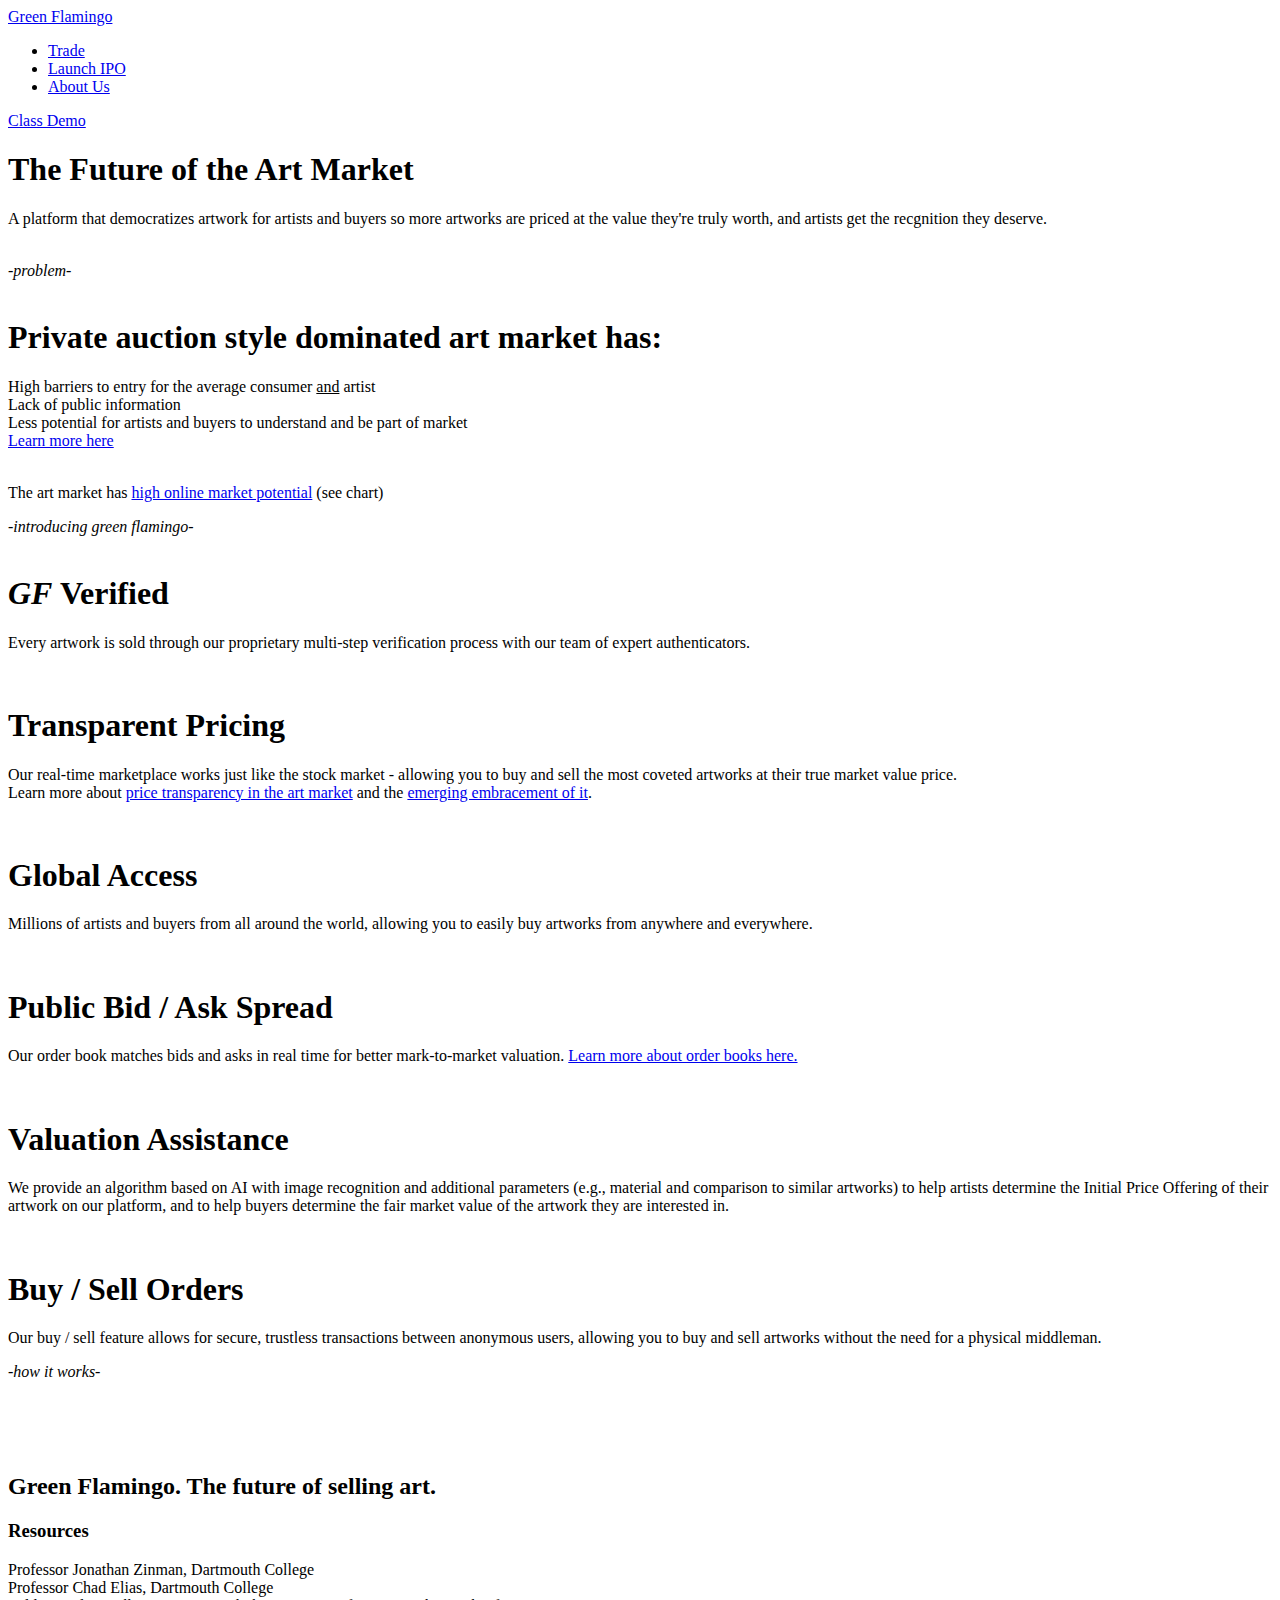
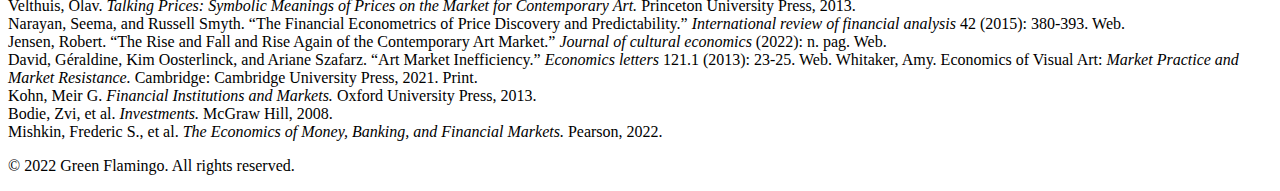
==== templates/index.html @ 220d61ab "final" ====
<!DOCTYPE html>
<html lang="en">
    <head>
        <meta charset="UTF-8">
        <meta name="viewport" content="width=device-width, initial-scale=1.0">
        <link rel="stylesheet" href="/api/css/index.css">

        <link rel="shortcut icon" href="/api/misc/green-flamingo-logo.png" type="image/x-icon">
        <title> Green Flamingo</title>
    </head>
    <body>
        <!-- header -->
        <header class="header" id="header">
            <nav class="nav container">
                <a href="/about" class="nav_logo hyperlinks">Green Flamingo</a>

                <div class="vl"></div>

                <div class="top_nav">
                    <ul class="nav_list">
                        <li>
                            <a href="/trade" class="nav_link">Trade</a>
                        </li>
                        <li>
                            <a href="/create" class="nav_link">Launch IPO</a>
                        </li>
                        <li>
                            <a href="/about" class="nav_link topnav_active">About Us</a>
                        </li>
                    </ul>
                </div>

                <div class="login-register">
                    <a href="https://green-flamingo.ngrok.io/trade" class="register">Class Demo</a>
                </div>
            </nav>
        </header>

        <!-- main -->
        <main class="main">
            <!-- home -->
            <section class="home section" id="home">
                <div class="home_content container grid">
                    <div class="hero_text">
                        <h1 class="home_title">The Future of the Art Market</h1>
                        <p class="home_description">A platform that democratizes artwork for artists and buyers so more artworks are priced at the value they're truly worth, and artists get the recgnition they deserve.</p>
                    </div>
                    <img src="/api/misc/art_stock_graph.png" alt="" class="home_graph">
                </div>
            </section>

            <!-- problem -->
            <section class="problem section">
                <span class="problem_s_title"><i>-problem-</i></span>
                <div class="problem_container container grid">
                    <img src="./api/misc/pie_chart.png" alt="" class="problem_img">
                    <div class="problem_text">
                        <h1 class="problem_title">
                            Private auction style dominated art market has:
                        </h1>
                        <div class="problem_description">
                            <ula>
                                <li>High barriers to entry for the average consumer <u>and</u> artist</li>
                                <li>Lack of public information</li>
                                <li>Less potential for artists and buyers to understand and be part of market</li>
                                <li><a href="https://www-sciencedirect-com.dartmouth.idm.oclc.org/science/article/pii/S0165176513003157" class="hyperlinks">Learn more here</a></li>
                            </ula>
                            <br>
                            <p>
                                The art market has <a href="https://www.artsy.net/article/artsy-editorial-5-galleries-explain-opportunities-selling-online" class="hyperlinks">high online market potential</a> (see chart)
                            </p>
                        </div>
                    </div>
                </div>

            </section>

            <!-- introducing green flamingo -->
            <section class="features section">
                <span class="problem_s_title"><i>-introducing green flamingo-</i></span>
                <div class="features_container container grid">
                    <!-- GF verified -->
                    <div class="feature">
                        <img src="/api/misc/gf-verified.png" alt="" class="feature_img">
                        <h1 class="feature_title"><i>GF</i> Verified</h1>
                        <p class="feature_description">
                            Every artwork is sold through our proprietary multi-step verification process with our team of expert authenticators.
                        </p>
                    </div>

                    <!-- Transparent Pricing -->
                    <div class="feature">
                        <img src="/api/misc/transparent-pricing.png" alt="" class="feature_img">
                        <h1 class="feature_title">Transparent Pricing</h1>
                        <p class="feature_description">
                            Our real-time marketplace works just like the stock market - allowing you to buy and sell the most coveted artworks at their true market value price. 
                            <br>Learn more about <a href="https://www.artsy.net/article/artsy-editorial-change-language-price-transparency-art-market" class="hyperlinks">price transparency in the art market</a> and the <a href="https://news.artnet.com/market/price-transparency-art-market-1915145" class="hyperlinks">emerging embracement of it</a>.
                        </p>
                    </div>

                    <!-- Global Access -->
                    <div class="feature">
                        <img src="/api/misc/globe_icon.png" alt="" class="feature_img">
                        <h1 class="feature_title">Global Access</h1>
                        <p class="feature_description">
                            Millions of artists and buyers from all around the world, allowing you to easily buy artworks from anywhere and everywhere.
                        </p>
                    </div>

                    <!-- Public Bid / Ask Spread -->
                    <div class="feature">
                        <img src="/api/misc/bid-ask.png" alt="" class="feature_img">
                        <h1 class="feature_title">Public Bid / Ask Spread</h1>
                        <p class="feature_description">
                            Our order book matches bids and asks in real time for better mark-to-market valuation.
                            <a href="https://corporatefinanceinstitute.com/resources/wealth-management/order-book/" class="hyperlinks">Learn more about order books here.</a>
                        </p>
                    </div>

                    <!-- Valuation Assistance -->
                    <div class="feature">
                        <img src="/api/misc/valuation.png" alt="" class="feature_img">
                        <h1 class="feature_title">Valuation Assistance</h1>
                        <p class="feature_description">
                            We provide an algorithm based on AI with image recognition and additional parameters (e.g., material and comparison to similar artworks) to help artists determine the Initial Price Offering of their artwork on our platform, and to help buyers determine the fair market value of the artwork they are interested in.
                        </p>
                    </div>

                    <!-- Buy / Sell Orders -->
                    <div class="feature">
                        <img src="/api/misc/buy-sell.png" alt="" class="feature_img">
                        <h1 class="feature_title">Buy / Sell Orders</h1>
                        <p class="feature_description">
                            Our buy / sell feature allows for secure, trustless transactions between anonymous users, allowing you to buy and sell artworks without the need for a physical middleman.
                        </p>
                    </div>
                </div>
            </section>

            <!-- how it works -->
            <section class="functions section">
                <span class="problem_s_title"><i>-how it works-</i></span>
                <br><br><br><br>
                <div class="function_container container grid">
                    <img src="/api/misc/functions_diagram.png" alt="" class="function_img">
                </div>
            </section>

        </main>

        <!-- footer -->
        <footer class="footer">
            <div class="footer_container container">
                <h2 class="footer_title">Green Flamingo. The future of selling art.</h2>
                <span class="footer_resources">
                    <h3 class="footer_r_title">Resources</h3>
                    <p>
                        Professor Jonathan Zinman, Dartmouth College<br>
                        Professor Chad Elias, Dartmouth College<br>
                        Velthuis, Olav. <i>Talking Prices: Symbolic Meanings of Prices on the Market for Contemporary Art.</i> Princeton University Press, 2013.<br>
                        Narayan, Seema, and Russell Smyth. “The Financial Econometrics of Price Discovery and Predictability.” <i>International review of financial analysis</i> 42 (2015): 380-393. Web.<br>
                        Jensen, Robert. “The Rise and Fall and Rise Again of the Contemporary Art Market.” <i>Journal of cultural economics</i> (2022): n. pag. Web.<br>
                        David, Géraldine, Kim Oosterlinck, and Ariane Szafarz. “Art Market Inefficiency.” <i>Economics letters</i> 121.1 (2013): 23-25. Web. Whitaker, Amy. Economics of Visual Art: <i>Market Practice and Market Resistance.</i> Cambridge: Cambridge University Press, 2021. Print.<br>
                        Kohn, Meir G. <i>Financial Institutions and Markets.</i> Oxford University Press, 2013.<br>
                        Bodie, Zvi, et al. <i>Investments.</i> McGraw Hill, 2008.<br>
                        Mishkin, Frederic S., et al. <i>The Economics of Money, Banking, and Financial Markets.</i> Pearson, 2022.<br>
                    </p>
                </span>

                <span class="footer_copy">
                    <p>
                        &copy; 2022 Green Flamingo. All rights reserved.
                    </p>
                </span>
            </div>
        </footer>
    </body>
</html>
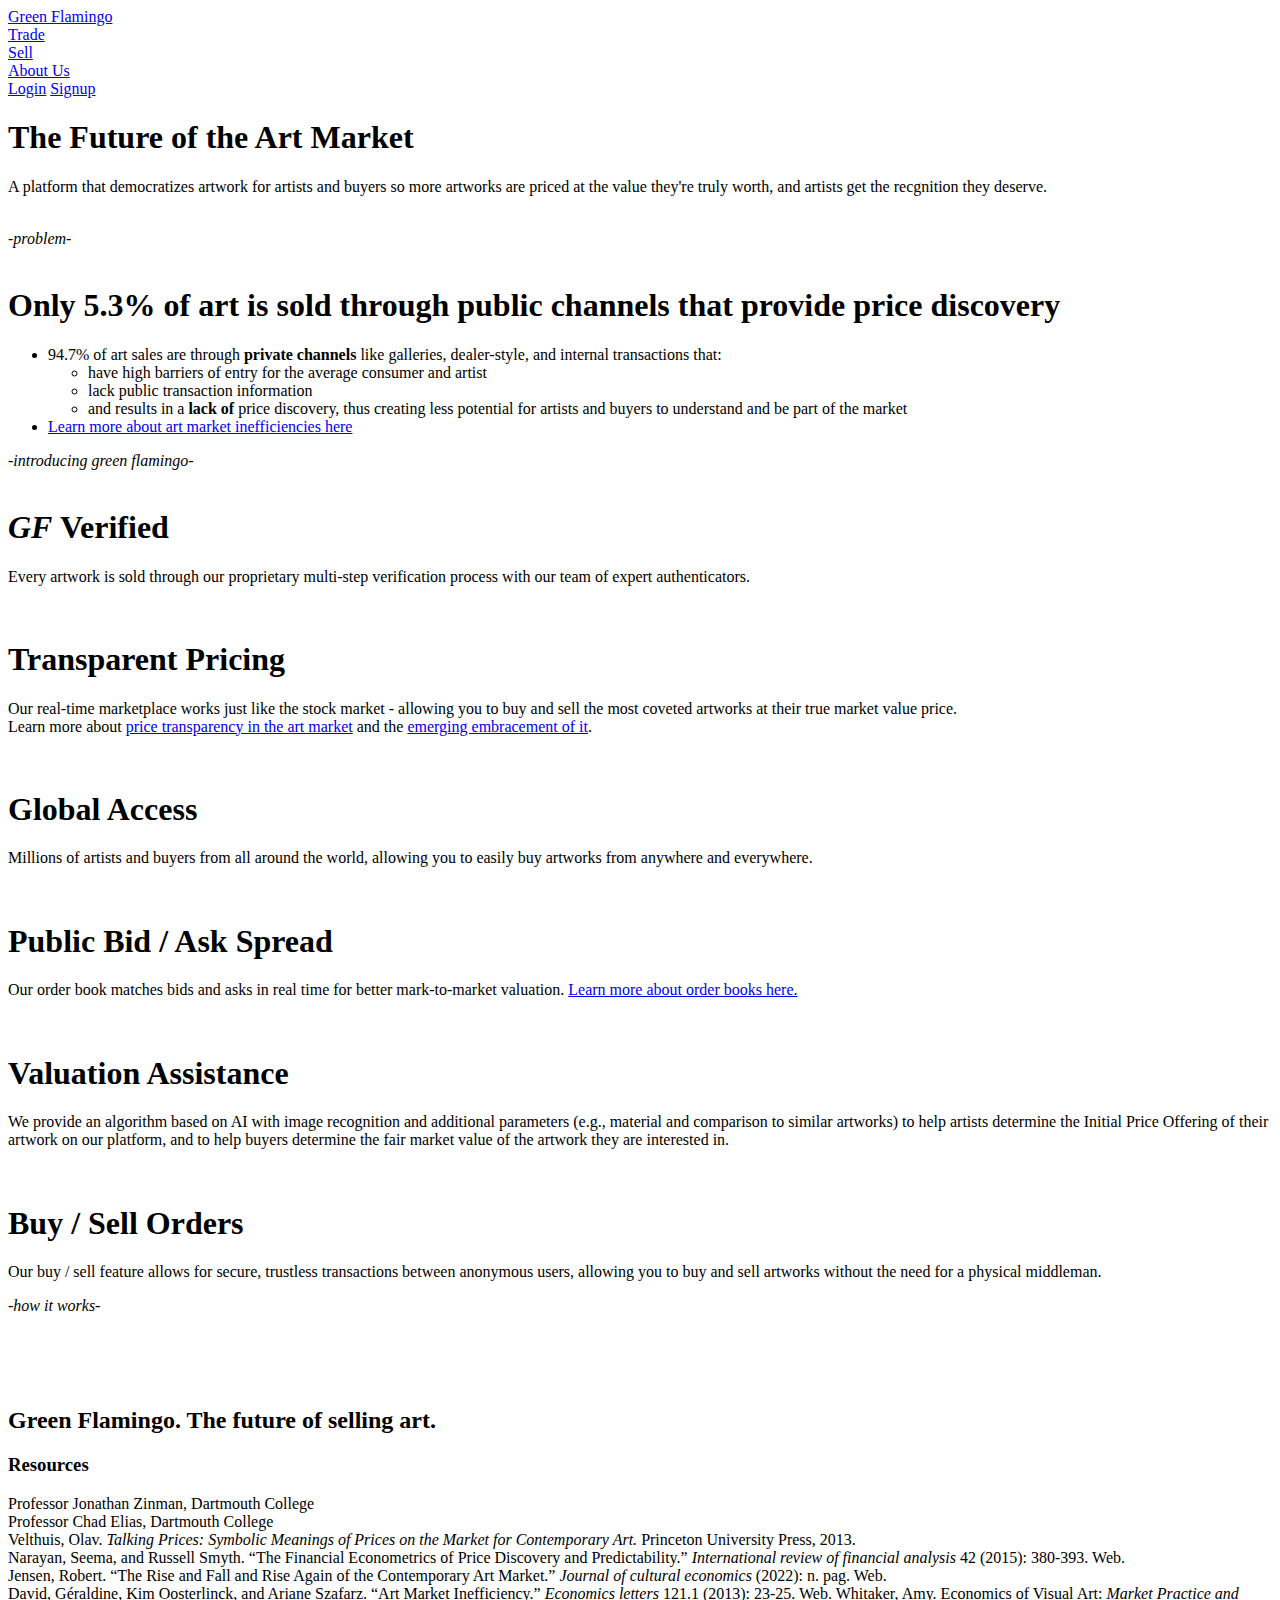
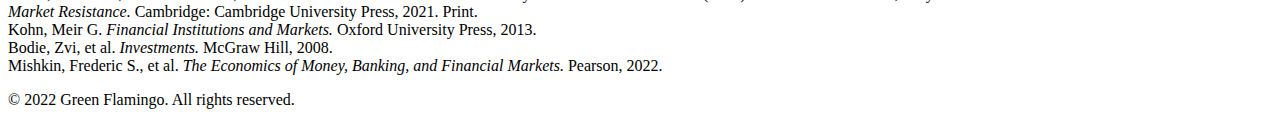
==== commit 79a016d8: "final" ====
--- a/templates/index.html
+++ b/templates/index.html
@@ -12,26 +12,27 @@
         <!-- header -->
         <header class="header" id="header">
             <nav class="nav container">
-                <a href="/about" class="nav_logo hyperlinks">Green Flamingo</a>
+                <a href="/" class="nav_logo hyperlinks">Green Flamingo</a>
 
                 <div class="vl"></div>
 
                 <div class="top_nav">
-                    <ul class="nav_list">
+                    <ula class="nav_list">
                         <li>
                             <a href="/trade" class="nav_link">Trade</a>
                         </li>
                         <li>
-                            <a href="/create" class="nav_link">Launch IPO</a>
+                            <a href="/create" class="nav_link">Sell</a>
                         </li>
                         <li>
-                            <a href="/about" class="nav_link topnav_active">About Us</a>
+                            <a href="/" class="nav_link topnav_active">About Us</a>
                         </li>
-                    </ul>
+                    </ula>
                 </div>
 
                 <div class="login-register">
-                    <a href="https://green-flamingo.ngrok.io/trade" class="register">Class Demo</a>
+                    <a href="/login" class="login">Login</a>
+                    <a href="/register" class="register">Signup</a>
                 </div>
             </nav>
         </header>
@@ -53,26 +54,24 @@
             <section class="problem section">
                 <span class="problem_s_title"><i>-problem-</i></span>
                 <div class="problem_container container grid">
-                    <img src="./api/misc/pie_chart.png" alt="" class="problem_img">
+                    <img src="/api/misc/pie_chart.png" alt="" class="problem_img">
                     <div class="problem_text">
                         <h1 class="problem_title">
-                            Private auction style dominated art market has:
+                            Only 5.3% of art is sold through public channels that provide price discovery
                         </h1>
                         <div class="problem_description">
-                            <ula>
-                                <li>High barriers to entry for the average consumer <u>and</u> artist</li>
-                                <li>Lack of public information</li>
-                                <li>Less potential for artists and buyers to understand and be part of market</li>
-                                <li><a href="https://www-sciencedirect-com.dartmouth.idm.oclc.org/science/article/pii/S0165176513003157" class="hyperlinks">Learn more here</a></li>
-                            </ula>
-                            <br>
-                            <p>
-                                The art market has <a href="https://www.artsy.net/article/artsy-editorial-5-galleries-explain-opportunities-selling-online" class="hyperlinks">high online market potential</a> (see chart)
-                            </p>
+                            <ul>
+                                <li>94.7% of art sales are through <b>private channels</b> like galleries, dealer-style, and internal transactions that:</li>
+                                    <ul>
+                                        <li class="indent">have high barriers of entry for the average consumer and artist</li>
+                                        <li class="indent">lack public transaction information</li>
+                                        <li class="indent">and results in a <b>lack of</b> price discovery, thus creating less potential for artists and buyers to understand and be part of the market</li>
+                                    </ul>
+                                <li><a href="https://www-sciencedirect-com.dartmouth.idm.oclc.org/science/article/pii/S0165176513003157" class="hyperlinks">Learn more about art market inefficiencies here</a></li>
+                            </ul>
                         </div>
                     </div>
                 </div>
-
             </section>
 
             <!-- introducing green flamingo -->
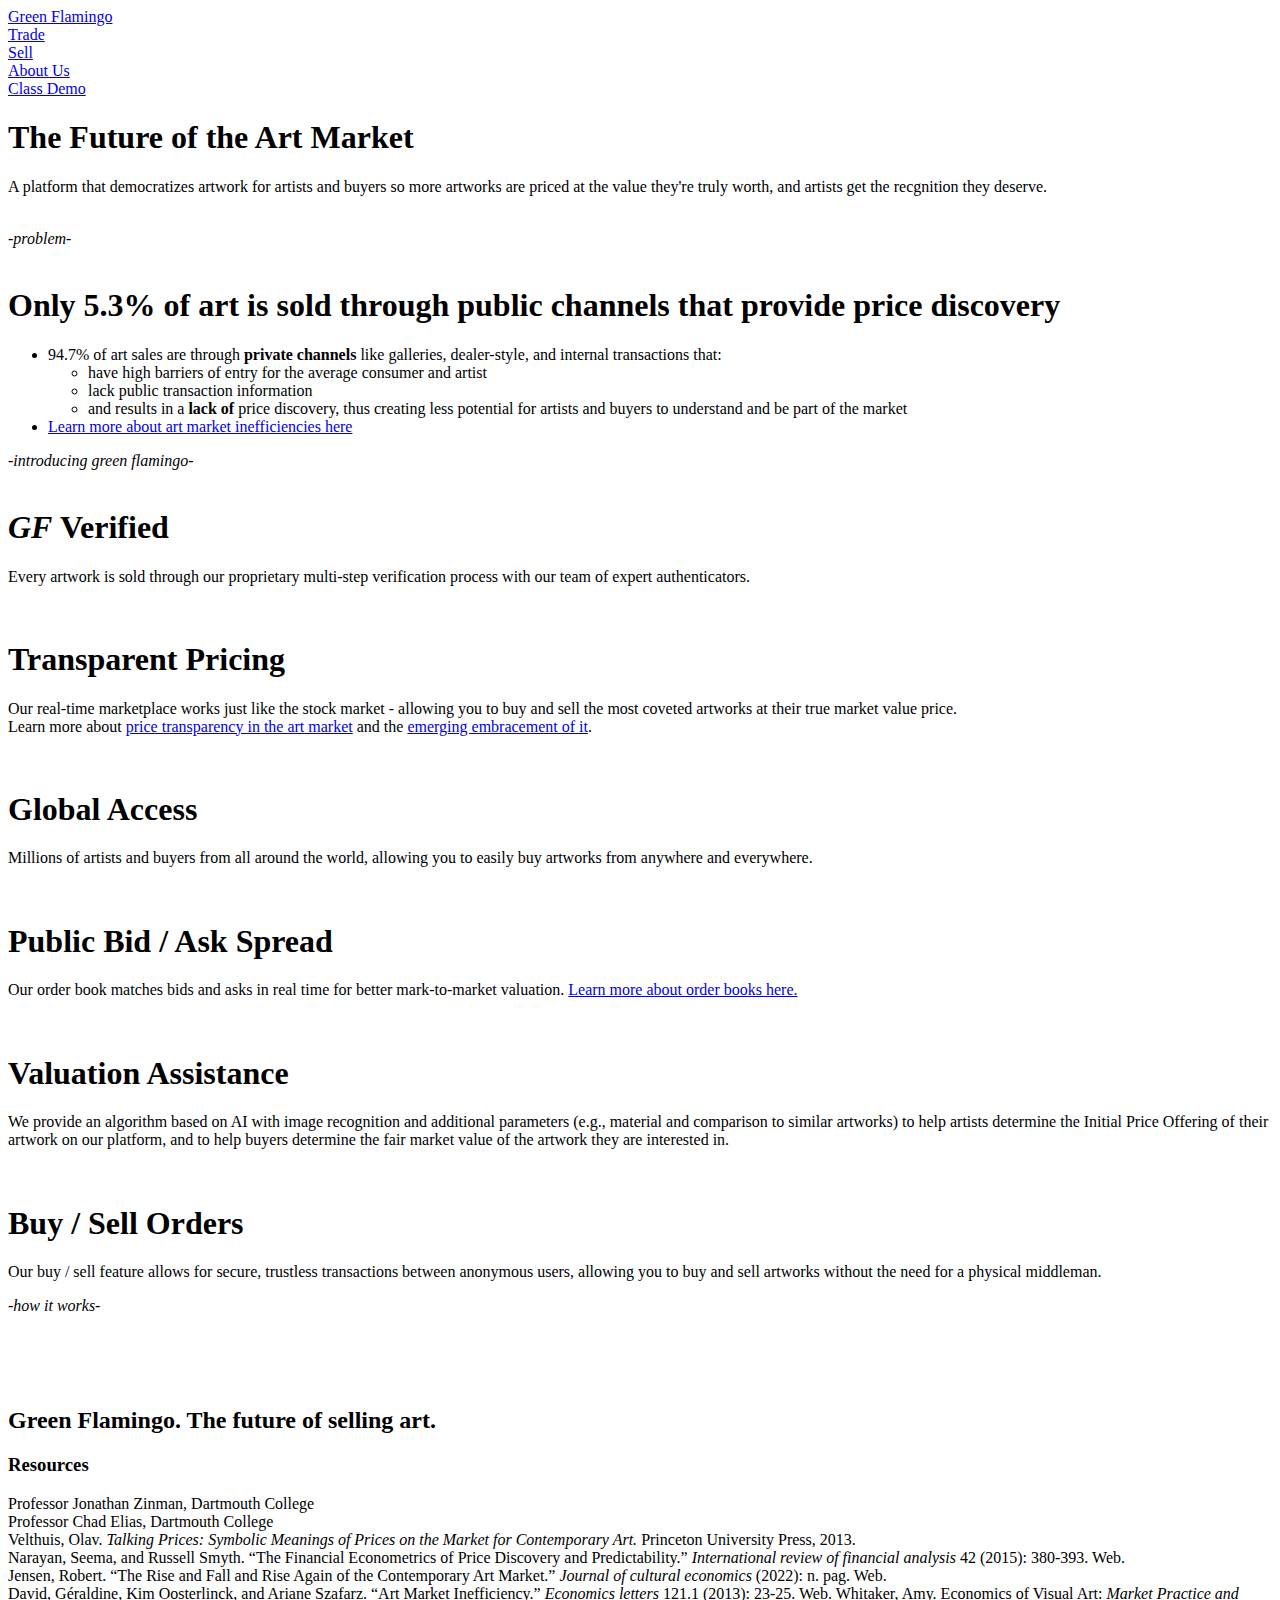
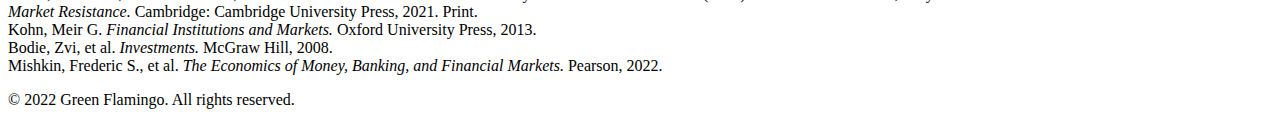
==== commit d5286125: "final" ====
--- a/templates/index.html
+++ b/templates/index.html
@@ -31,8 +31,7 @@
                 </div>
 
                 <div class="login-register">
-                    <a href="/login" class="login">Login</a>
-                    <a href="/register" class="register">Signup</a>
+                    <a href="https://green-flamingo.ngrok.io/trade" class="register">Class Demo</a>
                 </div>
             </nav>
         </header>
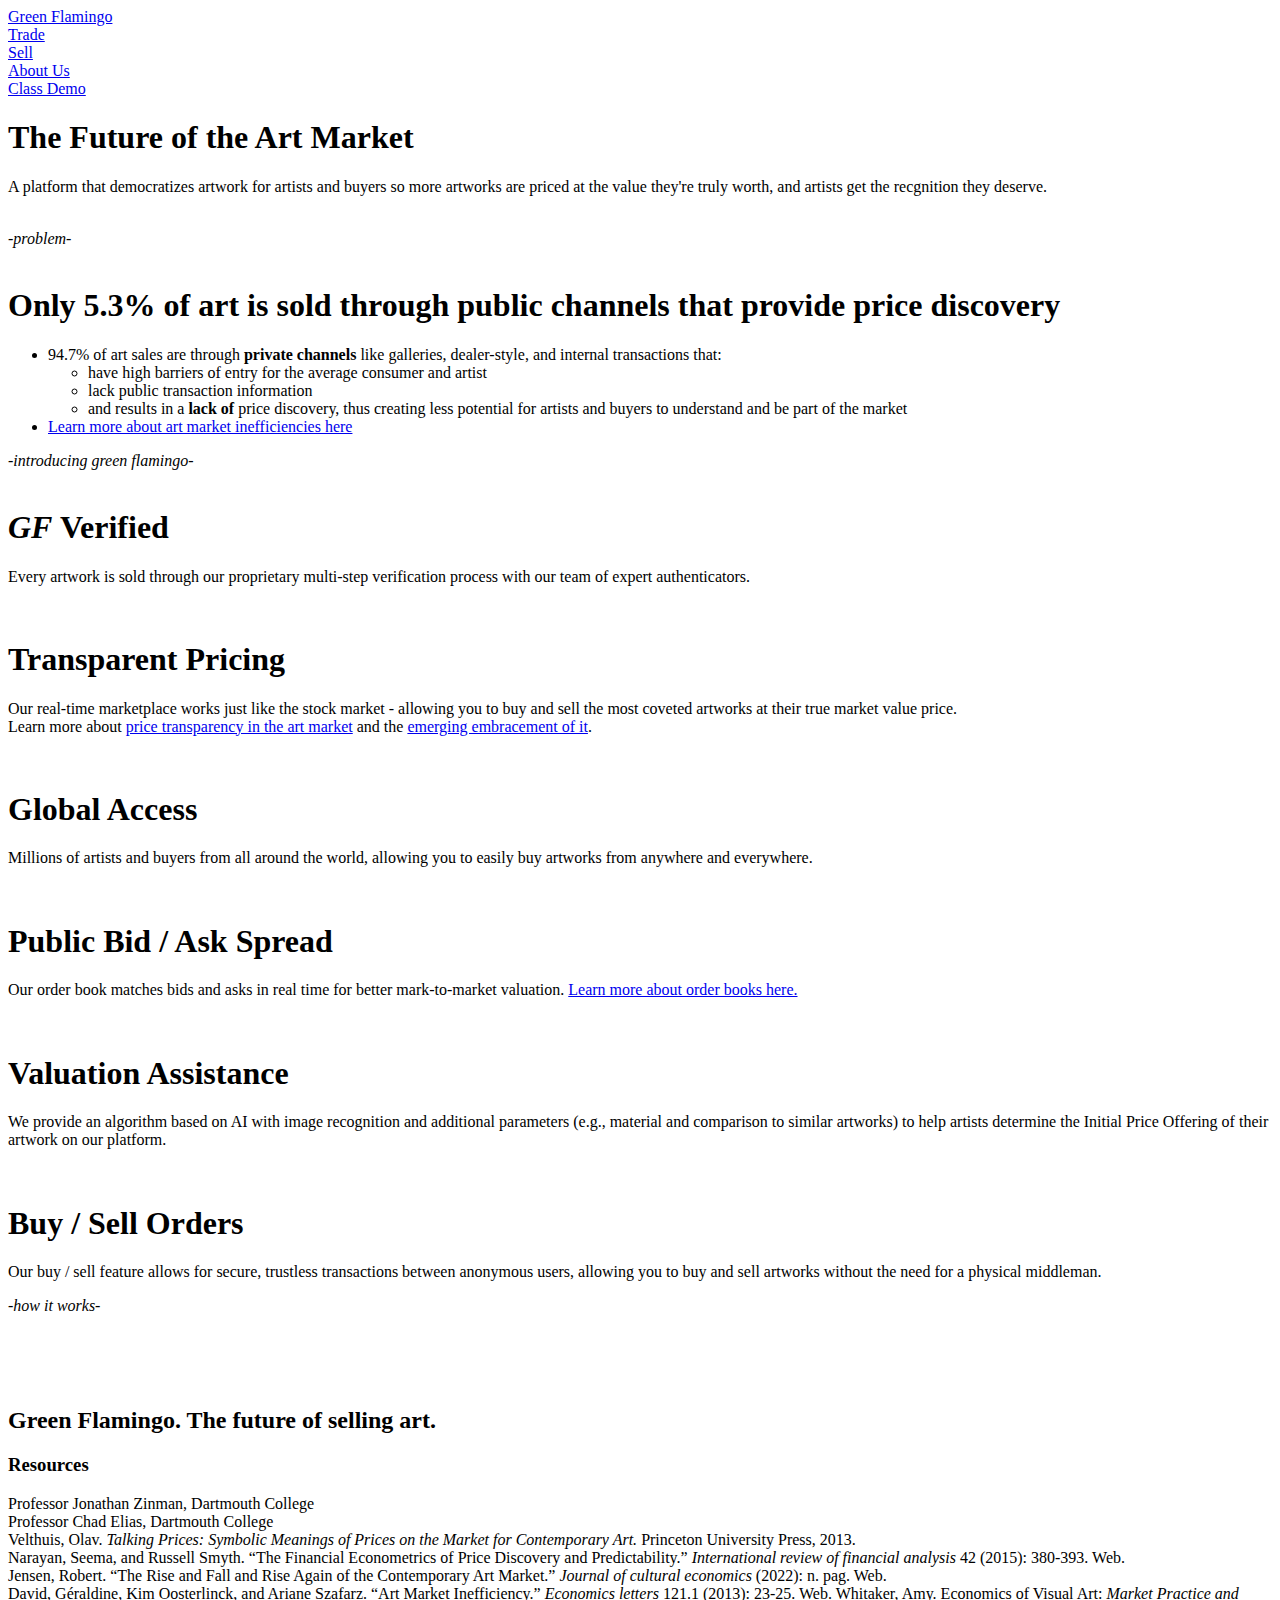
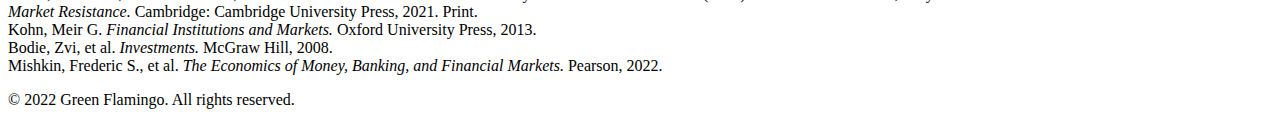
==== commit db1ee76b: "final" ====
--- a/templates/index.html
+++ b/templates/index.html
@@ -120,7 +120,7 @@
                         <img src="/api/misc/valuation.png" alt="" class="feature_img">
                         <h1 class="feature_title">Valuation Assistance</h1>
                         <p class="feature_description">
-                            We provide an algorithm based on AI with image recognition and additional parameters (e.g., material and comparison to similar artworks) to help artists determine the Initial Price Offering of their artwork on our platform, and to help buyers determine the fair market value of the artwork they are interested in.
+                            We provide an algorithm based on AI with image recognition and additional parameters (e.g., material and comparison to similar artworks) to help artists determine the Initial Price Offering of their artwork on our platform.
                         </p>
                     </div>
 
